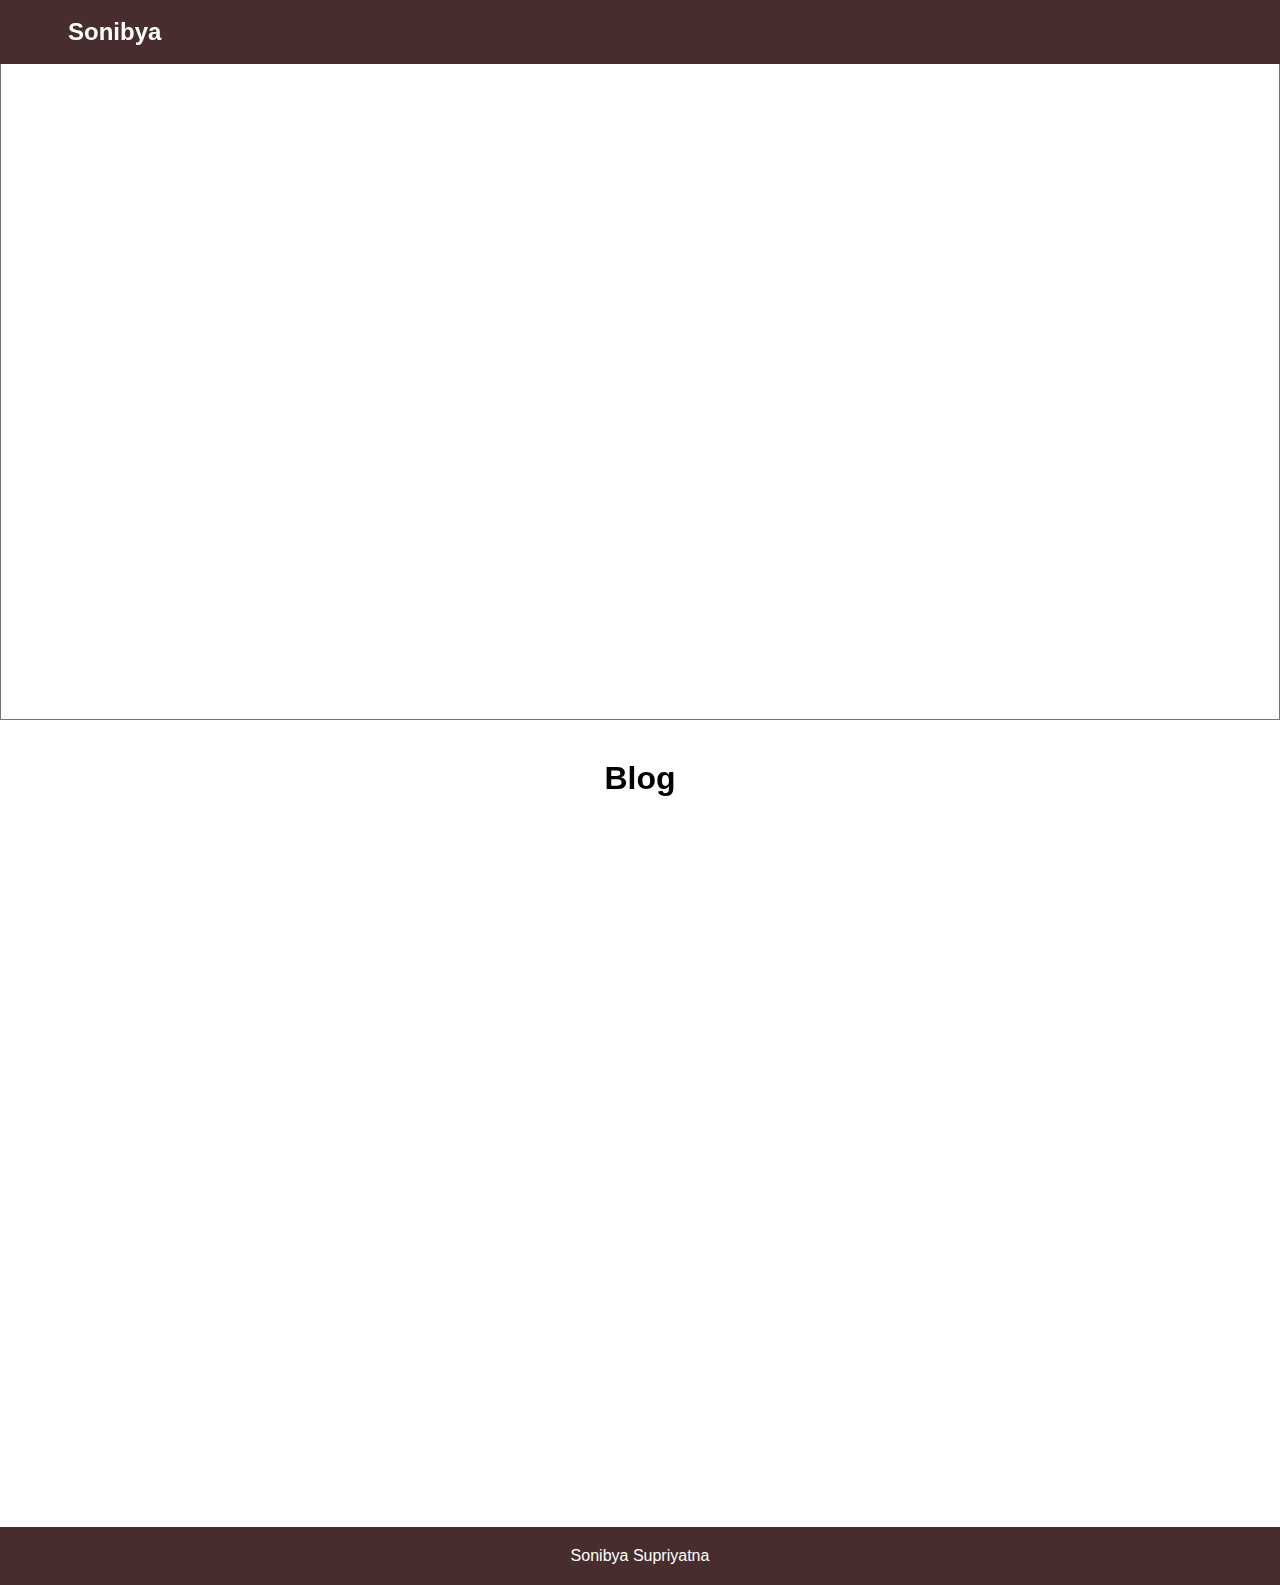
==== index.html @ 3af1c553 "Add files via upload" ====
<!DOCTYPE html>
<html lang="en">
<head>
    <meta charset="UTF-8">
    <meta http-equiv="X-UA-Compatible" content="IE=edge">
    <meta name="viewport" content="width=device-width, initial-scale=1.0">
    <link rel="stylesheet" href="css/style.css">
    <link href="https://unpkg.com/aos@2.3.1/dist/aos.css" rel="stylesheet">
    <title>Sonibya</title>
</head>
<body>
     <!-- Navigation Bar -->
    <nav>
        <div data-aos="fade-right"
        data-aos-offset="300"
        data-aos-easing="ease-in-sine" class="logo">
         <h2>Sonibya</h2>
        </div>  
        <input type="checkbox" id="click">
        <label for="click" class="menu-btn">
        <i class="fas fa-bars"></i>
        </label>
        <ul data-aos="fade-right"
        data-aos-offset="300"
        data-aos-easing="ease-in-sine">
          
          
           
        </ul>
    </nav>

<!-- Navigation Bar -->


<section class="hero">
    <img src="img/bg-hero.jpg" alt="">
    <div class="hero1">
        <p class="name" data-aos="fade-right">Sonibya Supriyatna</p>
        <p class="moto" data-aos="fade-right">Belum nemu quote</p>
    </div>
</section>


<section>
    <div class="container-1">
        <h1 data-aos="fade-right">Blog</h1>
        <div class="article">
            <div class="card" data-aos="fade-left">
                <div class="card-child">
                    <img src="https://images.unsplash.com/photo-1671227498016-93aa927686f8?ixlib=rb-4.0.3&ixid=MnwxMjA3fDB8MHxwaG90by1wYWdlfHx8fGVufDB8fHx8&auto=format&fit=crop&w=774&q=80" alt="">
                </div>
                <div class="card-child1">
                    <p id="a">Sambat</p>
                    <p id="b">Berat</p>
                    <p id="c">3 minggu yang lalu</p>
                </div>
            </div>
            <div class="card" data-aos="flip-left">
                <div class="card-child">
                    <img src="https://images.unsplash.com/photo-1670922461466-17f2609a0b7c?ixlib=rb-4.0.3&ixid=MnwxMjA3fDB8MHxwaG90by1wYWdlfHx8fGVufDB8fHx8&auto=format&fit=crop&w=870&q=80" alt="">
                </div>
                <div class="card-child1" data-aos="flip-right">
                    <p id="a">Sambat</p>
                    <p id="b">Berat</p>
                    <p id="c">3 minggu yang lalu</p>
                </div>
            </div>
            <div class="card" data-aos="zoom-in">
                <div class="card-child">
                    <img src="https://images.unsplash.com/photo-1670557934550-93665658943e?ixlib=rb-4.0.3&ixid=MnwxMjA3fDB8MHxwaG90by1wYWdlfHx8fGVufDB8fHx8&auto=format&fit=crop&w=1032&q=80" alt="">
                </div>
                <div class="card-child1" data-aos="zoom-in-up">
                    <p id="a">Sambat</p>
                    <p id="b">Berat</p>
                    <p id="c">3 minggu yang lalu</p>
                </div>
            </div>
            <div class="card" data-aos="zoom-in-down">
                <div class="card-child" >
                    <img src="https://images.unsplash.com/photo-1554747706-2e474e1ae0c6?ixlib=rb-4.0.3&ixid=MnwxMjA3fDB8MHxwaG90by1wYWdlfHx8fGVufDB8fHx8&auto=format&fit=crop&w=870&q=80" alt="">
                </div>
                <div class="card-child1">
                    <p id="a">Sambat</p>
                    <p id="b">Berat</p>
                    <p id="c">3 minggu yang lalu</p>
                </div>
            </div>
            <div class="card" data-aos="zoom-out">
                <div class="card-child">
                    <img src="https://images.unsplash.com/photo-1542189736-67ca49d5342b?ixlib=rb-4.0.3&ixid=MnwxMjA3fDB8MHxwaG90by1wYWdlfHx8fGVufDB8fHx8&auto=format&fit=crop&w=870&q=80" alt="">
                </div>
                <div class="card-child1">
                    <p id="a">Sambat</p>
                    <p id="b">Berat</p>
                    <p id="c">3 minggu yang lalu</p>
                </div>
            </div>
        </div>  
    </div>
</section>

<footer>
   <p>Sonibya Supriyatna</p>
</footer>

<script src="https://unpkg.com/aos@2.3.1/dist/aos.js"></script>

<script>
    AOS.init();
</script>
</body>
</html>
---- css/style.css ----
/* navbar */
*{
    margin: 0;
    padding: 0;
    box-sizing: border-box;
    font-family: 'Poppins', sans-serif;

} 
  
nav{
    display: flex;
    width: 100%;
    background: #472D2D;
    align-items: center;
    justify-content: space-between;
    padding: 0 50px;
    flex-wrap: wrap;
    position: fixed;
    transition: 1s;
    z-index: 1111;
}
  
nav.sticky{
    background-color: black;
    color: white;
    
}
  
nav .logo{
    display: flex;
    flex-direction: column;
    align-items: center;
  
}
  
.logo h2{
      padding: 18px;
      color: white;
}
  
 nav ul{
    display: flex;
    flex-wrap: wrap;
    list-style: none;
}
  
  nav ul li{
    margin: 0 5px;
  }
  
  nav ul li a{
    color: white;
    text-decoration: none;
    font-size: 16px;
    font-weight: 700;
    padding: 8px 15px;
    border-radius: 5px;
    letter-spacing: 1px;
    transition: 1s ease;

  }
  
  nav.sticky ul li a{
    color: white;
  }
  
   nav ul li a.active,
  nav ul li a:hover{
    color: #fff;
    background: #00D823;
    border-radius: 50px;
  } 
  
  nav.sticky ul li a.active,
  nav.sticky ul li a:hover{
   color: black;
   background-color: white;
  }
  nav .menu-btn i{
    color: black;
    font-size: 22px;
    cursor: pointer;
    display: none;
  }
  input[type="checkbox"]{
    display: none;
  }
  
  @media (max-width: 1000px){
    nav{
      padding: 0 40px 0 50px;
    }
  }

  @media (min-width: 1500px){

    nav .logo img{
      width: 300px;
    }
    nav ul li a{
      font-size: 22px;
    }
  }
  @media (max-width: 920px) {
    nav .menu-btn i{
      display: block;
    }
    #click:checked ~ .menu-btn i:before{
      content: "\f00d";
    }
    nav ul{
      position: fixed;
      top: 64px;
      left: -100%;
      background: white;
      height: 100vh;
      width: 100%;
      text-align: center;
      display: block;
      transition: all 1s ease;
      z-index: 111;
    }
    #click:checked ~ ul{
      left: 0;
    }
    nav ul li{
      width: 100%;
      margin: 40px 0;
      display: flex;
      flex-direction: column;
      align-items: center;
      justify-content: center;
    }
    nav ul li a{
      /*width: 25%;*/
      margin-left: -100%;
      display: block;
      font-size: 20px;
      transition: 0.6s cubic-bezier(0.68, -0.55, 0.265, 1.55);
      color: black;
    }
    #click:checked ~ ul li a{
      margin-left: 0px;
    }
    nav ul li a.active,
    nav ul li a:hover{
      /* background: none; */
      color: white;
      border-radius: 0;
    }
  
    nav ul.sticky{
      background-color: black;
    }
    
  }



  /* Hero section */


  .hero{
      width: 100%;
      height: 80vh;
      background-size: cover;
      position: relative;
  }

  .hero img{
      width: 100%;
      height: 100%;
      filter: brightness(0.6);
      object-fit: cover;
      position: absolute;
      z-index: 0;
  }

  .hero1{
      width: 100%;
      height: 100%;
      display: flex;
      flex-direction: column;
      justify-content: center;
      align-items: center;
      color: white; 
      position: absolute;
   z-index: 11;
  }

  .name{
       font-size: 38px;
       font-weight: 700;
       margin-bottom: 10px;
  }

  .moto{
      font-size: 20px;
  }

  @media (max-width: 920px) {
    .hero{
        height: 60vh;
    }

    .hero1{
        width: 70%;
        align-items: flex-start;
        justify-content: center;

    }
  }


  /* Section Article */
  section{
      width: 100%;
      display: flex;
      justify-content: center;
  }
  .container-1{
      width: 90%;
      padding: 10px;
      display: flex;
      flex-direction: column;
      justify-content: center;
      align-items: center;
  }

  .container-1 h1{
      margin: 30px;
  }

  .article{
    width: 100%;
    display: flex;
    justify-content: center;
    align-items: center;
    flex-wrap: wrap;
    gap: 30px;
   
  }

  .card{
      width: 320px;
      height: 280px;
      border-radius: 15px;
      display: flex;
      flex-direction: column;
      box-shadow: 1px 5px 20px -10px rgb(0 0 0 / 25%);
      overflow: hidden;
     transition: 1s ease;
  }

  .card:hover{
      margin-top: -20px;
      box-shadow: 0px 50px 10px -30px rgb(0 0 0 / 25%);
      cursor: pointer;

  }
  

  .card-child{
      width: 100%;
      height: 50%;
  }

  

  .card-child img{
      width: 100%;
      height: 100%;
      object-fit: cover;
  }

  .card-child1{
    width: 100%;
    height: 50%;
    padding: 20px;
  }

  #a{
      font-size: 13px;
      font-weight: 600;
      margin-bottom: 10px;
      color: #A77979;
  }

  #b{
      font-size: 22px;
      font-weight: 700;
      color: #553939;
      margin-bottom: 35px;
  }

  #c{
    font-size: 13px;
    font-weight: 600;
    margin-bottom: 10px;
    color: #A77979;
  }


footer{
    width: 100%;
    padding: 20px;
    color: white;
    background: #472D2D;
    display: flex;
    align-items: center;
    justify-content: center;
    margin-top: 100px;
}
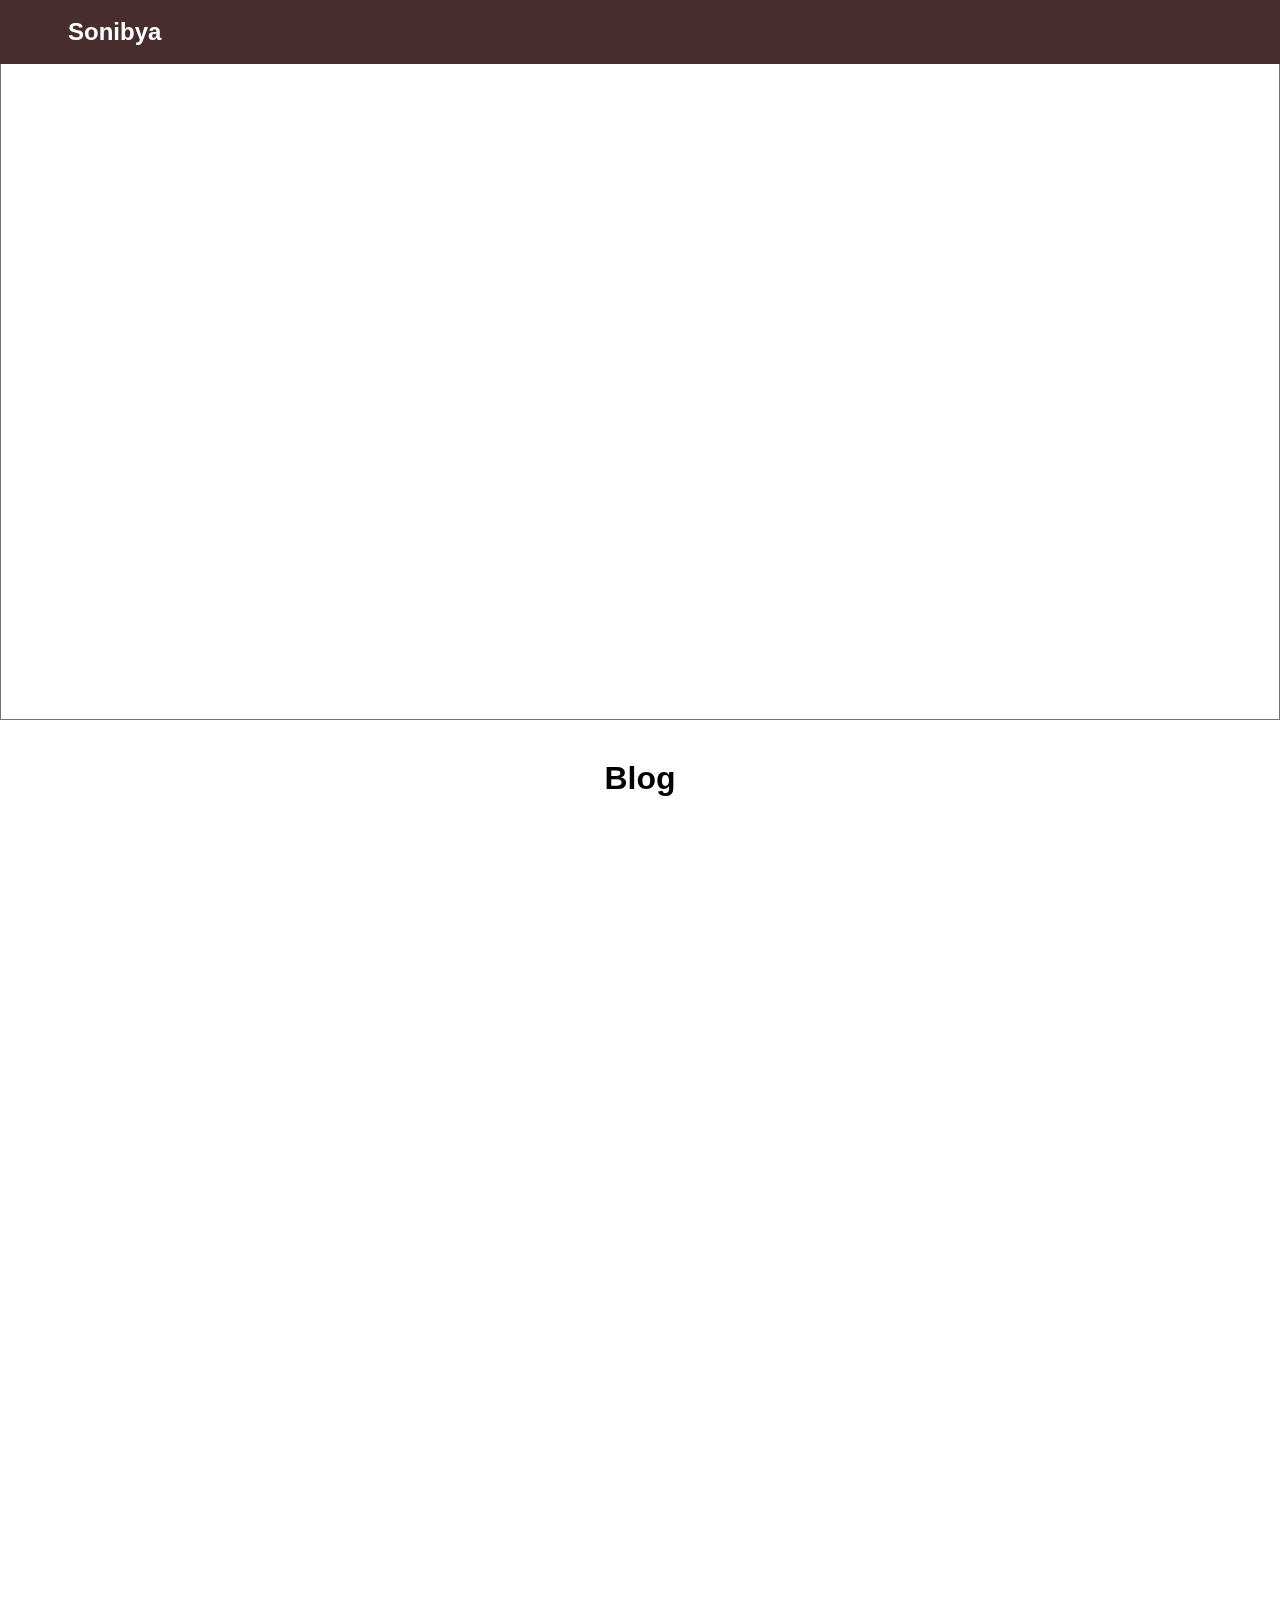
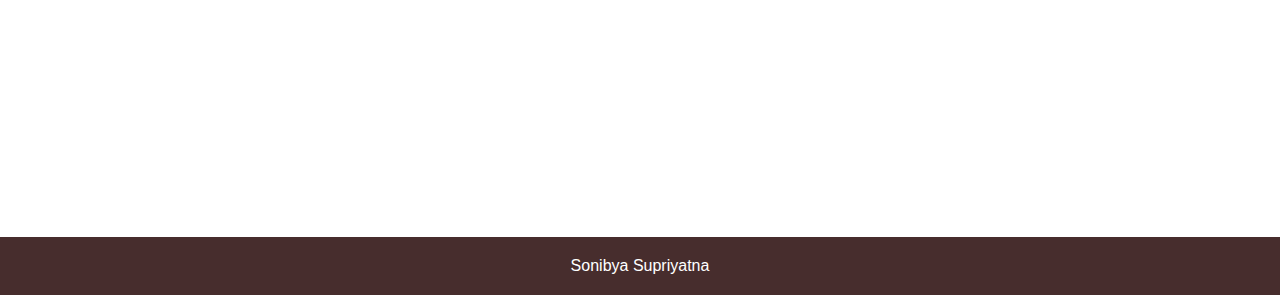
==== commit fb505e48: "Update index.html" ====
--- a/index.html
+++ b/index.html
@@ -45,56 +45,91 @@
     <div class="container-1">
         <h1 data-aos="fade-right">Blog</h1>
         <div class="article">
-            <div class="card" data-aos="fade-left">
-                <div class="card-child">
-                    <img src="https://images.unsplash.com/photo-1671227498016-93aa927686f8?ixlib=rb-4.0.3&ixid=MnwxMjA3fDB8MHxwaG90by1wYWdlfHx8fGVufDB8fHx8&auto=format&fit=crop&w=774&q=80" alt="">
+
+            <a href="blog/terbiasa.html">
+                <div class="card" data-aos="fade-left">
+                    <div class="card-child">
+                        <img src="https://images.unsplash.com/photo-1671227498016-93aa927686f8?ixlib=rb-4.0.3&ixid=MnwxMjA3fDB8MHxwaG90by1wYWdlfHx8fGVufDB8fHx8&auto=format&fit=crop&w=774&q=80" alt="">
+                    </div>
+                    <div class="card-child1">
+                        <p id="a">Self Reminder</p>
+                        <p id="b">Terbiasa</p>
+                        <p id="c">9 September 2022</p>
+                    </div>
                 </div>
-                <div class="card-child1">
-                    <p id="a">Sambat</p>
-                    <p id="b">Berat</p>
-                    <p id="c">3 minggu yang lalu</p>
+            </a>
+            <a href="blog/kekurangan.html">
+                <div class="card" data-aos="flip-left">
+                    <div class="card-child">
+                        <img src="https://images.unsplash.com/photo-1670922461466-17f2609a0b7c?ixlib=rb-4.0.3&ixid=MnwxMjA3fDB8MHxwaG90by1wYWdlfHx8fGVufDB8fHx8&auto=format&fit=crop&w=870&q=80" alt="">
+                    </div>
+                    <div class="card-child1">
+                        <p id="a">Sambat</p>
+                        <p id="b">Kekurangan</p>
+                        <p id="c">17 Maret 2022</p>
+                    </div>
                 </div>
-            </div>
-            <div class="card" data-aos="flip-left">
-                <div class="card-child">
-                    <img src="https://images.unsplash.com/photo-1670922461466-17f2609a0b7c?ixlib=rb-4.0.3&ixid=MnwxMjA3fDB8MHxwaG90by1wYWdlfHx8fGVufDB8fHx8&auto=format&fit=crop&w=870&q=80" alt="">
+            </a>
+            <a href="blog/bingung.html">
+                <div class="card" data-aos="zoom-in">
+                    <div class="card-child">
+                        <img src="https://images.unsplash.com/photo-1670557934550-93665658943e?ixlib=rb-4.0.3&ixid=MnwxMjA3fDB8MHxwaG90by1wYWdlfHx8fGVufDB8fHx8&auto=format&fit=crop&w=1032&q=80" alt="">
+                    </div>
+                    <div class="card-child1">
+                        <p id="a">Sambat</p>
+                        <p id="b">Bingung</p>
+                        <p id="c">22 Maret 2022</p>
+                    </div>
                 </div>
-                <div class="card-child1" data-aos="flip-right">
-                    <p id="a">Sambat</p>
-                    <p id="b">Berat</p>
-                    <p id="c">3 minggu yang lalu</p>
+            </a>
+            <a href="blog/jatuh.html">
+                <div class="card" data-aos="zoom-in-down">
+                    <div class="card-child" >
+                        <img src="https://images.unsplash.com/photo-1554747706-2e474e1ae0c6?ixlib=rb-4.0.3&ixid=MnwxMjA3fDB8MHxwaG90by1wYWdlfHx8fGVufDB8fHx8&auto=format&fit=crop&w=870&q=80" alt="">
+                    </div>
+                    <div class="card-child1">
+                        <p id="a">Sambat</p>
+                        <p id="b">Jatuh</p>
+                        <p id="c">9 Oktober 2022</p>
+                    </div>
                 </div>
-            </div>
-            <div class="card" data-aos="zoom-in">
-                <div class="card-child">
-                    <img src="https://images.unsplash.com/photo-1670557934550-93665658943e?ixlib=rb-4.0.3&ixid=MnwxMjA3fDB8MHxwaG90by1wYWdlfHx8fGVufDB8fHx8&auto=format&fit=crop&w=1032&q=80" alt="">
+            </a>
+            <a href="blog/bacot.html">
+                <div class="card" data-aos="zoom-out">
+                    <div class="card-child">
+                        <img src="https://images.unsplash.com/photo-1542189736-67ca49d5342b?ixlib=rb-4.0.3&ixid=MnwxMjA3fDB8MHxwaG90by1wYWdlfHx8fGVufDB8fHx8&auto=format&fit=crop&w=870&q=80" alt="">
+                    </div>
+                    <div class="card-child1">
+                        <p id="a">Sambat</p>
+                        <p id="b">Bacot</p>
+                        <p id="c">4 Juni 2022</p>
+                    </div>
                 </div>
-                <div class="card-child1" data-aos="zoom-in-up">
-                    <p id="a">Sambat</p>
-                    <p id="b">Berat</p>
-                    <p id="c">3 minggu yang lalu</p>
+            </a>
+             <a href="blog/Pertanyaan Sensitif.html">
+                <div class="card" data-aos="zoom-out">
+                    <div class="card-child">
+                        <img src="https://images.unsplash.com/photo-1675410200389-903e50c46cbf?ixlib=rb-4.0.3&ixid=MnwxMjA3fDB8MHxwaG90by1wYWdlfHx8fGVufDB8fHx8&auto=format&fit=crop&w=870&q=80" alt="">
+                    </div>
+                    <div class="card-child1">
+                        <p id="a">Opini</p>
+                        <p id="b">Pertanyaan Sensitif</p>
+                        <p id="c">4 Februari 2023</p>
+                    </div>
                 </div>
-            </div>
-            <div class="card" data-aos="zoom-in-down">
-                <div class="card-child" >
-                    <img src="https://images.unsplash.com/photo-1554747706-2e474e1ae0c6?ixlib=rb-4.0.3&ixid=MnwxMjA3fDB8MHxwaG90by1wYWdlfHx8fGVufDB8fHx8&auto=format&fit=crop&w=870&q=80" alt="">
+            </a>
+            <a href="blog/Meluangkan Waktu.html">
+                <div class="card" data-aos="zoom-out">
+                    <div class="card-child">
+                       <img src="https://images.unsplash.com/photo-1675104180341-4b075869b3bf?ixlib=rb-4.0.3&ixid=MnwxMjA3fDB8MHx0b3BpYy1mZWVkfDE5fDZzTVZqVExTa2VRfHxlbnwwfHx8fA%3D%3D&auto=format&fit=crop&w=500&q=60">
+                    </div>
+                    <div class="card-child1">
+                        <p id="a">Gatau</p>
+                        <p id="b">Meluangkan Waktu</p>
+                        <p id="c">4 Februari 2023</p>
+                    </div>
                 </div>
-                <div class="card-child1">
-                    <p id="a">Sambat</p>
-                    <p id="b">Berat</p>
-                    <p id="c">3 minggu yang lalu</p>
-                </div>
-            </div>
-            <div class="card" data-aos="zoom-out">
-                <div class="card-child">
-                    <img src="https://images.unsplash.com/photo-1542189736-67ca49d5342b?ixlib=rb-4.0.3&ixid=MnwxMjA3fDB8MHxwaG90by1wYWdlfHx8fGVufDB8fHx8&auto=format&fit=crop&w=870&q=80" alt="">
-                </div>
-                <div class="card-child1">
-                    <p id="a">Sambat</p>
-                    <p id="b">Berat</p>
-                    <p id="c">3 minggu yang lalu</p>
-                </div>
-            </div>
+            </a>
         </div>  
     </div>
 </section>
@@ -109,4 +144,4 @@
     AOS.init();
 </script>
 </body>
-</html>+</html>
--- a/css/style.css
+++ b/css/style.css
@@ -213,6 +213,10 @@
 
 
   /* Section Article */
+
+  a{
+    text-decoration: none;
+  }
   section{
       width: 100%;
       display: flex;
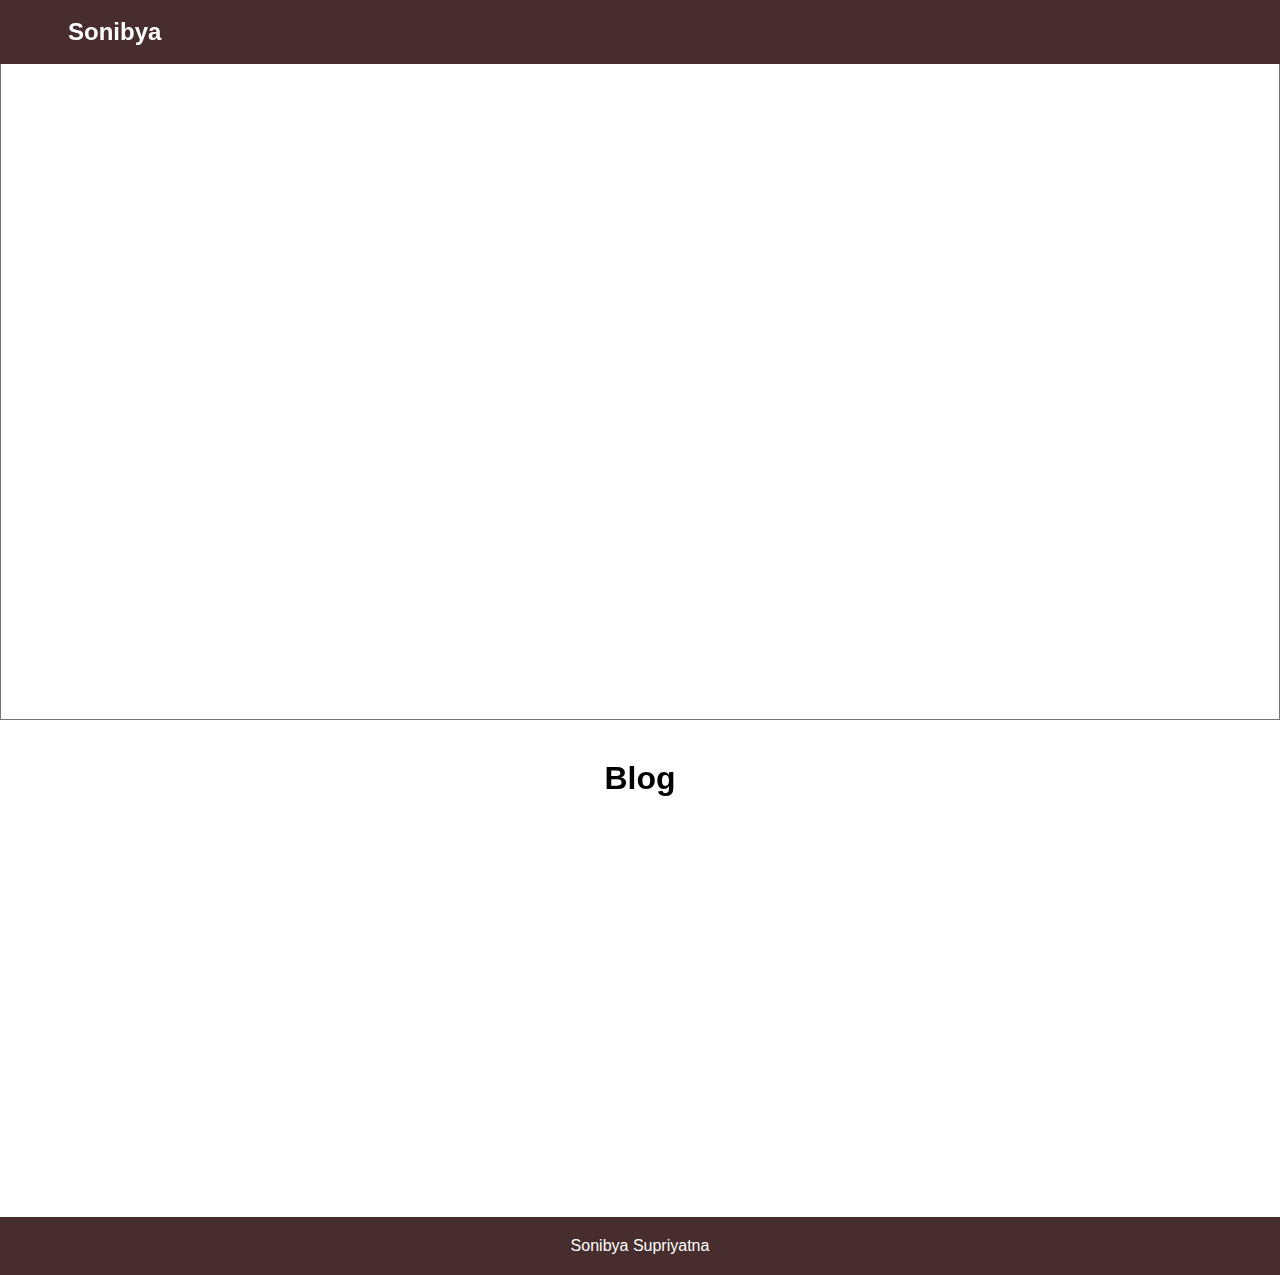
==== commit e4984645: "Update index.html" ====
--- a/index.html
+++ b/index.html
@@ -58,7 +58,7 @@
                     </div>
                 </div>
             </a>
-            <a href="blog/kekurangan.html">
+<!--             <a href="blog/kekurangan.html">
                 <div class="card" data-aos="flip-left">
                     <div class="card-child">
                         <img src="https://images.unsplash.com/photo-1670922461466-17f2609a0b7c?ixlib=rb-4.0.3&ixid=MnwxMjA3fDB8MHxwaG90by1wYWdlfHx8fGVufDB8fHx8&auto=format&fit=crop&w=870&q=80" alt="">
@@ -69,8 +69,8 @@
                         <p id="c">17 Maret 2022</p>
                     </div>
                 </div>
-            </a>
-            <a href="blog/bingung.html">
+            </a> -->
+<!--             <a href="blog/bingung.html">
                 <div class="card" data-aos="zoom-in">
                     <div class="card-child">
                         <img src="https://images.unsplash.com/photo-1670557934550-93665658943e?ixlib=rb-4.0.3&ixid=MnwxMjA3fDB8MHxwaG90by1wYWdlfHx8fGVufDB8fHx8&auto=format&fit=crop&w=1032&q=80" alt="">
@@ -81,8 +81,8 @@
                         <p id="c">22 Maret 2022</p>
                     </div>
                 </div>
-            </a>
-            <a href="blog/jatuh.html">
+            </a> -->
+<!--             <a href="blog/jatuh.html">
                 <div class="card" data-aos="zoom-in-down">
                     <div class="card-child" >
                         <img src="https://images.unsplash.com/photo-1554747706-2e474e1ae0c6?ixlib=rb-4.0.3&ixid=MnwxMjA3fDB8MHxwaG90by1wYWdlfHx8fGVufDB8fHx8&auto=format&fit=crop&w=870&q=80" alt="">
@@ -93,8 +93,8 @@
                         <p id="c">9 Oktober 2022</p>
                     </div>
                 </div>
-            </a>
-            <a href="blog/bacot.html">
+            </a> -->
+<!--             <a href="blog/bacot.html">
                 <div class="card" data-aos="zoom-out">
                     <div class="card-child">
                         <img src="https://images.unsplash.com/photo-1542189736-67ca49d5342b?ixlib=rb-4.0.3&ixid=MnwxMjA3fDB8MHxwaG90by1wYWdlfHx8fGVufDB8fHx8&auto=format&fit=crop&w=870&q=80" alt="">
@@ -105,7 +105,7 @@
                         <p id="c">4 Juni 2022</p>
                     </div>
                 </div>
-            </a>
+            </a> -->
              <a href="blog/Pertanyaan Sensitif.html">
                 <div class="card" data-aos="zoom-out">
                     <div class="card-child">
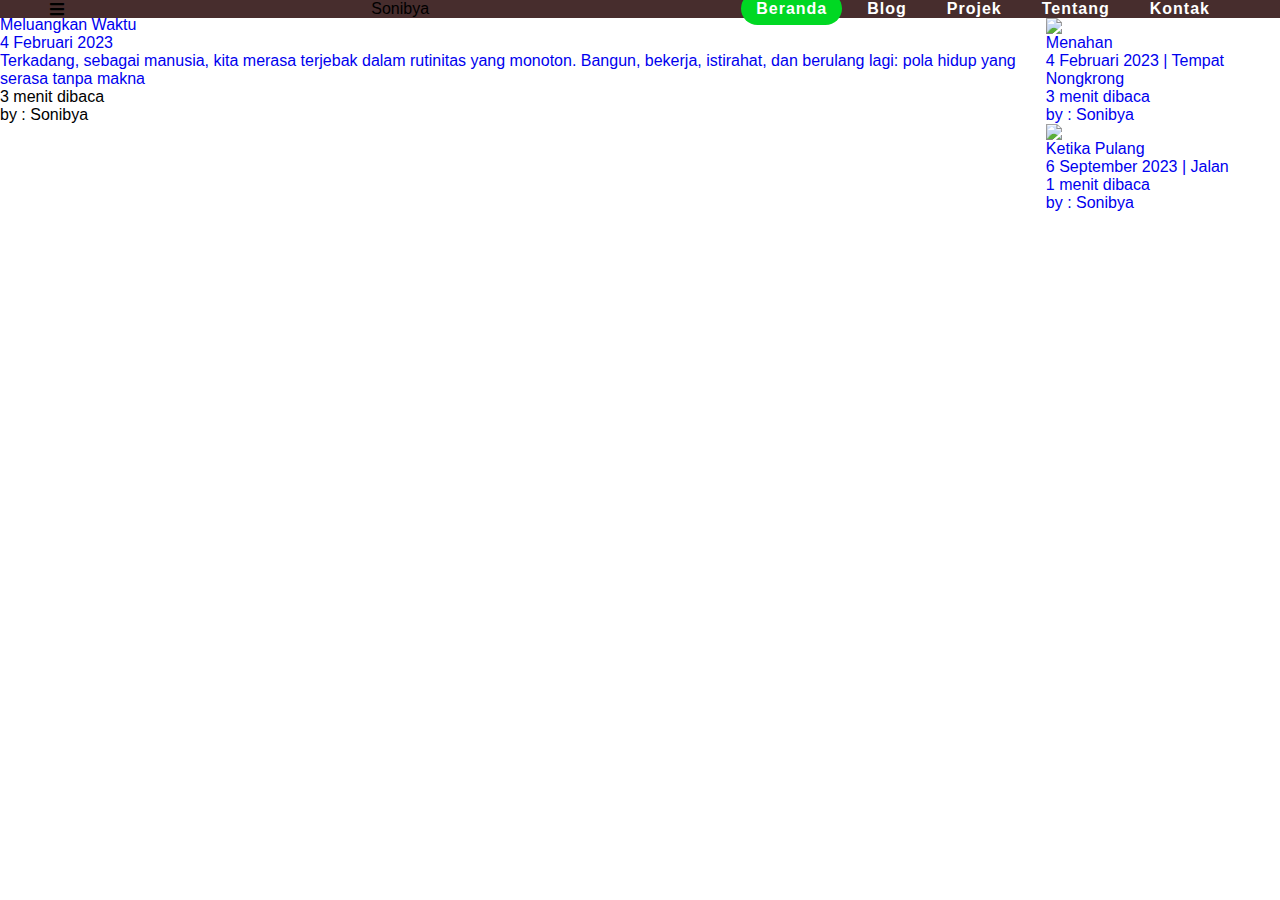
==== commit 9d94c512: "Update index.html" ====
--- a/index.html
+++ b/index.html
@@ -1,147 +1,108 @@
-<!DOCTYPE html>
-<html lang="en">
+<html>
 <head>
-    <meta charset="UTF-8">
-    <meta http-equiv="X-UA-Compatible" content="IE=edge">
-    <meta name="viewport" content="width=device-width, initial-scale=1.0">
-    <link rel="stylesheet" href="css/style.css">
-    <link href="https://unpkg.com/aos@2.3.1/dist/aos.css" rel="stylesheet">
-    <title>Sonibya</title>
+	<meta charset="utf-8">
+	<meta name="viewport" content="width=device-width, initial-scale=1.0">
+	<link rel="stylesheet" type="text/css" href="css/style.css">
+	<link rel="preconnect" href="https://fonts.googleapis.com">
+	<link rel="preconnect" href="https://fonts.gstatic.com" crossorigin>
+	<!-- feather icons -->
+	<script src="https://unpkg.com/feather-icons"></script>
+	<link href="https://fonts.googleapis.com/css2?family=Quicksand:wght@400;500;600;700&display=swap" rel="stylesheet">
+	<link rel="stylesheet" href="https://cdnjs.cloudflare.com/ajax/libs/font-awesome/5.15.3/css/all.min.css"/>
+	<link rel="stylesheet" href="css/navbar.css">
+	<title>Sonibya</title>
 </head>
 <body>
-     <!-- Navigation Bar -->
-    <nav>
-        <div data-aos="fade-right"
-        data-aos-offset="300"
-        data-aos-easing="ease-in-sine" class="logo">
-         <h2>Sonibya</h2>
-        </div>  
-        <input type="checkbox" id="click">
-        <label for="click" class="menu-btn">
-        <i class="fas fa-bars"></i>
-        </label>
-        <ul data-aos="fade-right"
-        data-aos-offset="300"
-        data-aos-easing="ease-in-sine">
-          
-          
-           
-        </ul>
-    </nav>
+<section>
+		<nav>
+			<input type="checkbox" id="check">
+			<label for="check" class="checkbtn">
+			<i class="fas fa-bars"></i>
+			</label>
+			<label class="logo">Sonibya</label>
+			<ul>
+				<li><a class="active" href="#">Beranda</a></li>
+				<li><a href="menu/blog/">Blog</a></li>
+				<li><a href="#">Projek</a></li>
+				<li><a href="menu/tentang/">Tentang</a></li>
+				<li><a href="menu/kontak/">Kontak</a></li>
+			</ul>
+		</nav>
+</section>
 
-<!-- Navigation Bar -->
+ 
+
+<section>
+	<div class="container">
+		<div class="hero-article">
+			<img src="https://images.unsplash.com/photo-1682685794761-c8e7b2347702?ixlib=rb-4.0.3&ixid=M3wxMjA3fDF8MHxwaG90by1wYWdlfHx8fGVufDB8fHx8fA%3D%3D&auto=format&fit=crop&w=1470&q=80">
+			<div class="tulisan">
+				<a href="menu/blog/Meluangkan Waktu/index.html">
+					<p class="judul">Meluangkan Waktu</p>
+					<p class="subjudul">4 Februari 2023</p>
+					<p class="isi">Terkadang, sebagai manusia, kita merasa terjebak dalam rutinitas yang monoton. Bangun, bekerja, istirahat, dan berulang lagi: pola hidup yang serasa tanpa makna</p>
+				</a>
+			</div>
+			<div class="f-tulisan">
+				<p class="time">3 menit dibaca</p>
+				<p class="by">by : Sonibya</p>	
+			</div>
+			
+		</div>
 
 
-<section class="hero">
-    <img src="img/bg-hero.jpg" alt="">
-    <div class="hero1">
-        <p class="name" data-aos="fade-right">Sonibya Supriyatna</p>
-        <p class="moto" data-aos="fade-right">Belum nemu quote</p>
-    </div>
+
+	</div>
+
+	<div class="container">
+		<p class="judul-m-auto">Blog</p>
+
+
+		<div class="container-article">
+			<div class="hero-article1">
+
+				<a href="menu/blog/Menahan/">
+					<img src="https://plus.unsplash.com/premium_photo-1690522531276-24c679f29b6a?ixlib=rb-4.0.3&ixid=M3wxMjA3fDB8MHxwaG90by1wYWdlfHx8fGVufDB8fHx8fA%3D%3D&auto=format&fit=crop&w=1470&q=80">
+					<div class="tulisan">
+						<p class="judul">Menahan</p>
+						<p class="subjudul">4 Februari 2023 | Tempat Nongkrong</p>
+					</div>
+					<div class="f-tulisan">
+						<p class="time">3 menit dibaca</p>
+						<p class="by">by : Sonibya</p>	
+					</div>
+				</a>
+			</div>
+
+			<div class="hero-article2">
+
+				<a href="menu/blog/Ketika Pulang/">
+					<img src="https://images.unsplash.com/photo-1682695795255-b236b1f1267d?ixlib=rb-4.0.3&ixid=M3wxMjA3fDF8MHxwaG90by1wYWdlfHx8fGVufDB8fHx8fA%3D%3D&auto=format&fit=crop&w=1470&q=80">
+					<div class="tulisan">
+						<p class="judul">Ketika Pulang</p>
+						<p class="subjudul">6 September 2023 | Jalan</p>
+						
+					</div>
+					<div class="f-tulisan">
+						<p class="time">1 menit dibaca</p>
+						<p class="by">by : Sonibya</p>	
+					</div>
+				</a>
+			</div>
+
+			
+		</div>
+
+
+
+
+	</div>
 </section>
 
 
-<section>
-    <div class="container-1">
-        <h1 data-aos="fade-right">Blog</h1>
-        <div class="article">
 
-            <a href="blog/terbiasa.html">
-                <div class="card" data-aos="fade-left">
-                    <div class="card-child">
-                        <img src="https://images.unsplash.com/photo-1671227498016-93aa927686f8?ixlib=rb-4.0.3&ixid=MnwxMjA3fDB8MHxwaG90by1wYWdlfHx8fGVufDB8fHx8&auto=format&fit=crop&w=774&q=80" alt="">
-                    </div>
-                    <div class="card-child1">
-                        <p id="a">Self Reminder</p>
-                        <p id="b">Terbiasa</p>
-                        <p id="c">9 September 2022</p>
-                    </div>
-                </div>
-            </a>
-<!--             <a href="blog/kekurangan.html">
-                <div class="card" data-aos="flip-left">
-                    <div class="card-child">
-                        <img src="https://images.unsplash.com/photo-1670922461466-17f2609a0b7c?ixlib=rb-4.0.3&ixid=MnwxMjA3fDB8MHxwaG90by1wYWdlfHx8fGVufDB8fHx8&auto=format&fit=crop&w=870&q=80" alt="">
-                    </div>
-                    <div class="card-child1">
-                        <p id="a">Sambat</p>
-                        <p id="b">Kekurangan</p>
-                        <p id="c">17 Maret 2022</p>
-                    </div>
-                </div>
-            </a> -->
-<!--             <a href="blog/bingung.html">
-                <div class="card" data-aos="zoom-in">
-                    <div class="card-child">
-                        <img src="https://images.unsplash.com/photo-1670557934550-93665658943e?ixlib=rb-4.0.3&ixid=MnwxMjA3fDB8MHxwaG90by1wYWdlfHx8fGVufDB8fHx8&auto=format&fit=crop&w=1032&q=80" alt="">
-                    </div>
-                    <div class="card-child1">
-                        <p id="a">Sambat</p>
-                        <p id="b">Bingung</p>
-                        <p id="c">22 Maret 2022</p>
-                    </div>
-                </div>
-            </a> -->
-<!--             <a href="blog/jatuh.html">
-                <div class="card" data-aos="zoom-in-down">
-                    <div class="card-child" >
-                        <img src="https://images.unsplash.com/photo-1554747706-2e474e1ae0c6?ixlib=rb-4.0.3&ixid=MnwxMjA3fDB8MHxwaG90by1wYWdlfHx8fGVufDB8fHx8&auto=format&fit=crop&w=870&q=80" alt="">
-                    </div>
-                    <div class="card-child1">
-                        <p id="a">Sambat</p>
-                        <p id="b">Jatuh</p>
-                        <p id="c">9 Oktober 2022</p>
-                    </div>
-                </div>
-            </a> -->
-<!--             <a href="blog/bacot.html">
-                <div class="card" data-aos="zoom-out">
-                    <div class="card-child">
-                        <img src="https://images.unsplash.com/photo-1542189736-67ca49d5342b?ixlib=rb-4.0.3&ixid=MnwxMjA3fDB8MHxwaG90by1wYWdlfHx8fGVufDB8fHx8&auto=format&fit=crop&w=870&q=80" alt="">
-                    </div>
-                    <div class="card-child1">
-                        <p id="a">Sambat</p>
-                        <p id="b">Bacot</p>
-                        <p id="c">4 Juni 2022</p>
-                    </div>
-                </div>
-            </a> -->
-             <a href="blog/Pertanyaan Sensitif.html">
-                <div class="card" data-aos="zoom-out">
-                    <div class="card-child">
-                        <img src="https://images.unsplash.com/photo-1675410200389-903e50c46cbf?ixlib=rb-4.0.3&ixid=MnwxMjA3fDB8MHxwaG90by1wYWdlfHx8fGVufDB8fHx8&auto=format&fit=crop&w=870&q=80" alt="">
-                    </div>
-                    <div class="card-child1">
-                        <p id="a">Opini</p>
-                        <p id="b">Pertanyaan Sensitif</p>
-                        <p id="c">4 Februari 2023</p>
-                    </div>
-                </div>
-            </a>
-            <a href="blog/Meluangkan Waktu.html">
-                <div class="card" data-aos="zoom-out">
-                    <div class="card-child">
-                       <img src="https://images.unsplash.com/photo-1675104180341-4b075869b3bf?ixlib=rb-4.0.3&ixid=MnwxMjA3fDB8MHx0b3BpYy1mZWVkfDE5fDZzTVZqVExTa2VRfHxlbnwwfHx8fA%3D%3D&auto=format&fit=crop&w=500&q=60">
-                    </div>
-                    <div class="card-child1">
-                        <p id="a">Gatau</p>
-                        <p id="b">Meluangkan Waktu</p>
-                        <p id="c">4 Februari 2023</p>
-                    </div>
-                </div>
-            </a>
-        </div>  
-    </div>
-</section>
 
-<footer>
-   <p>Sonibya Supriyatna</p>
-</footer>
 
-<script src="https://unpkg.com/aos@2.3.1/dist/aos.js"></script>
 
-<script>
-    AOS.init();
-</script>
 </body>
 </html>
